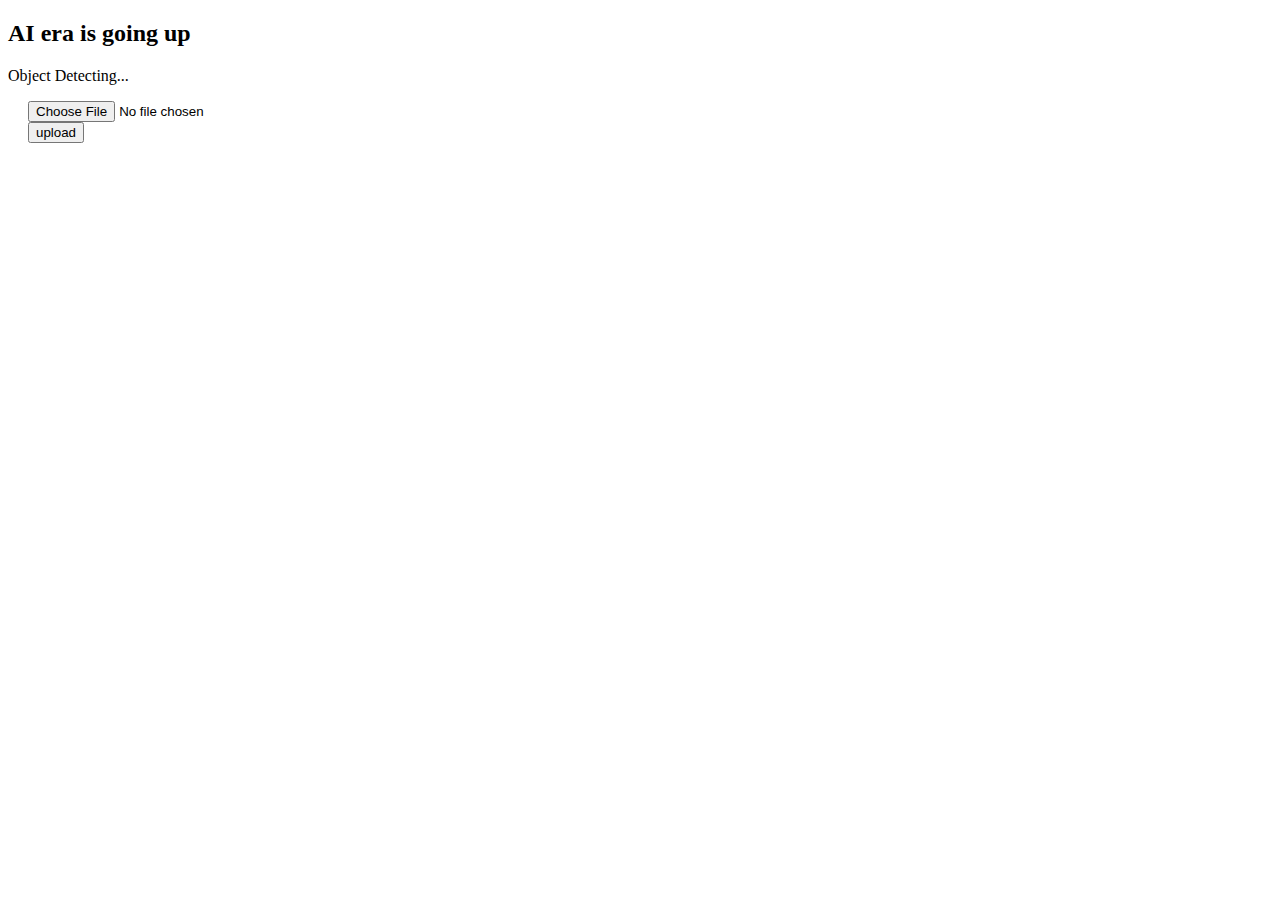
==== templates/index.html @ 06c44361 "Add files via upload" ====
<!DOCTYPE html>
<!--suppress HtmlUnknownTarget -->
<html lang="en">
<head>
    <meta charset="UTF-8">
    <title>Object Detector in the AI era</title>
    <link rel="shortcut icon" href="img/favicon.ico">
    <link rel="stylesheet" type="text/css" href="css/bootstrap.min.css">
    <link rel="stylesheet" type="text/css" href="css/index.css">
</head>
<body>
<div id="search_bar">
    <div class="animate-box">
        <h2>AI era is going up</h2>
        <p>Object Detecting...</p>
    </div>
    <form action="odResult" method="post" enctype="multipart/form-data">
        <div style="width: 100px; margin-top: 16px; margin-left: 20px">
            <input type="file" name="img">
            <button class="btn ban_butt" type="submit" id="seo_but">
                <i class="fa fa-chevron-circle-right"></i>upload
            </button>
        </div>
    </form>
</div>
</body>
</html>
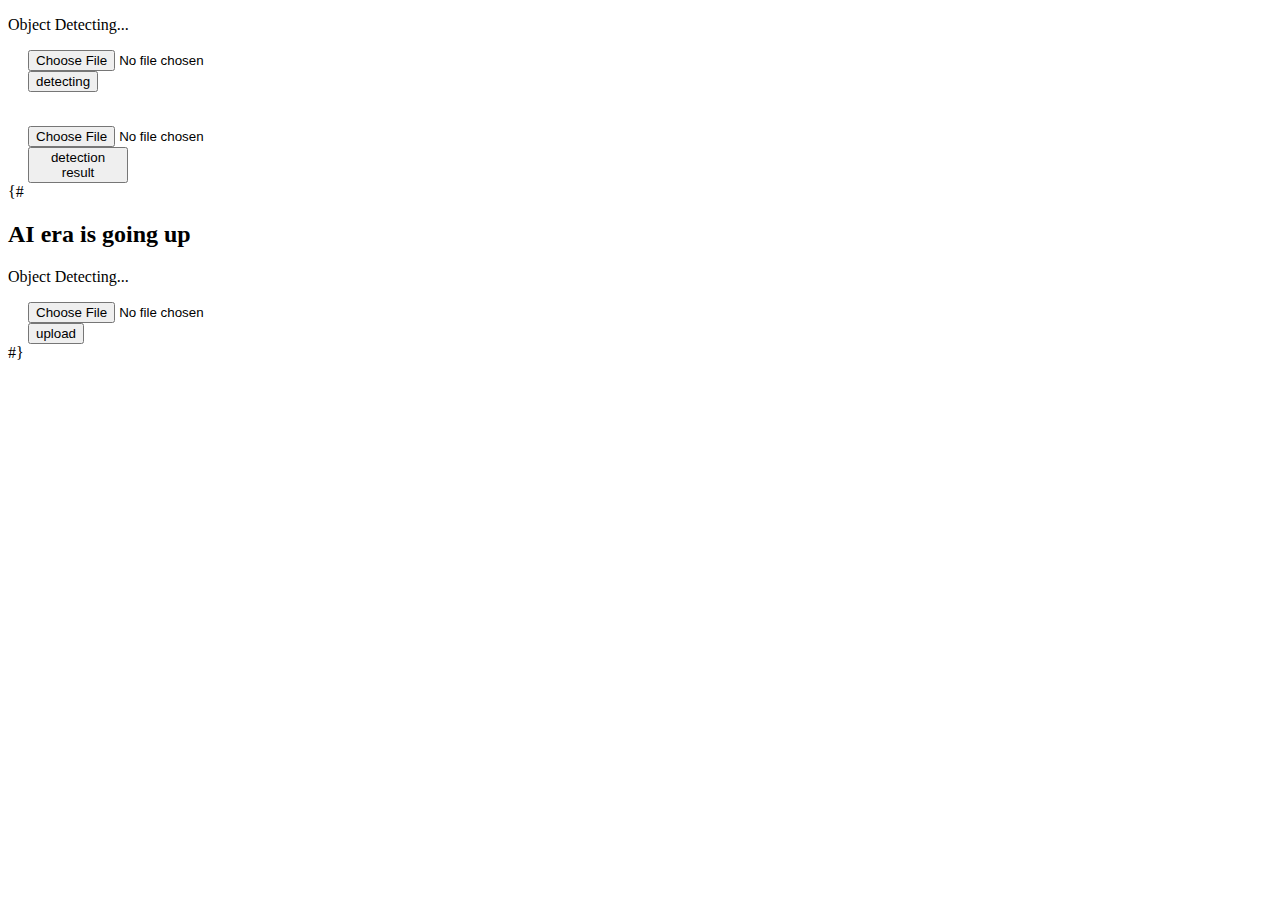
==== commit 07915631: "alter some files" ====
--- a/templates/index.html
+++ b/templates/index.html
@@ -11,17 +11,38 @@
 <body>
 <div id="search_bar">
     <div class="animate-box">
+        <p>Object Detecting...</p>
+    </div>
+    <form action="phoneDetect" method="post" enctype="multipart/form-data">
+        <div style="width: 100px; margin-top: 16px; margin-left: 20px">
+            <input type="file" name="img"><br>
+            <button type="submit" id="seo_but">
+                <i class="fa fa-chevron-circle-right"></i>detecting
+            </button>
+        </div>
+    </form>
+    <br>
+    <form action="phoneDetectResult" method="post" enctype="multipart/form-data">
+        <div style="width: 100px; margin-top: 16px; margin-left: 20px">
+            <input type="file" name="img"><br>
+            <button type="submit" id="seo_but">
+                <i class="fa fa-chevron-circle-right"></i>detection result
+            </button>
+        </div>
+    </form>
+
+    {#<div class="animate-box">
         <h2>AI era is going up</h2>
         <p>Object Detecting...</p>
     </div>
-    <form action="odResult" method="post" enctype="multipart/form-data">
+    <form action="od" method="post" enctype="multipart/form-data">
         <div style="width: 100px; margin-top: 16px; margin-left: 20px">
-            <input type="file" name="img">
+            <input type="file" name="img"><br>
             <button class="btn ban_butt" type="submit" id="seo_but">
                 <i class="fa fa-chevron-circle-right"></i>upload
             </button>
         </div>
-    </form>
+    </form>#}
 </div>
 </body>
 </html>